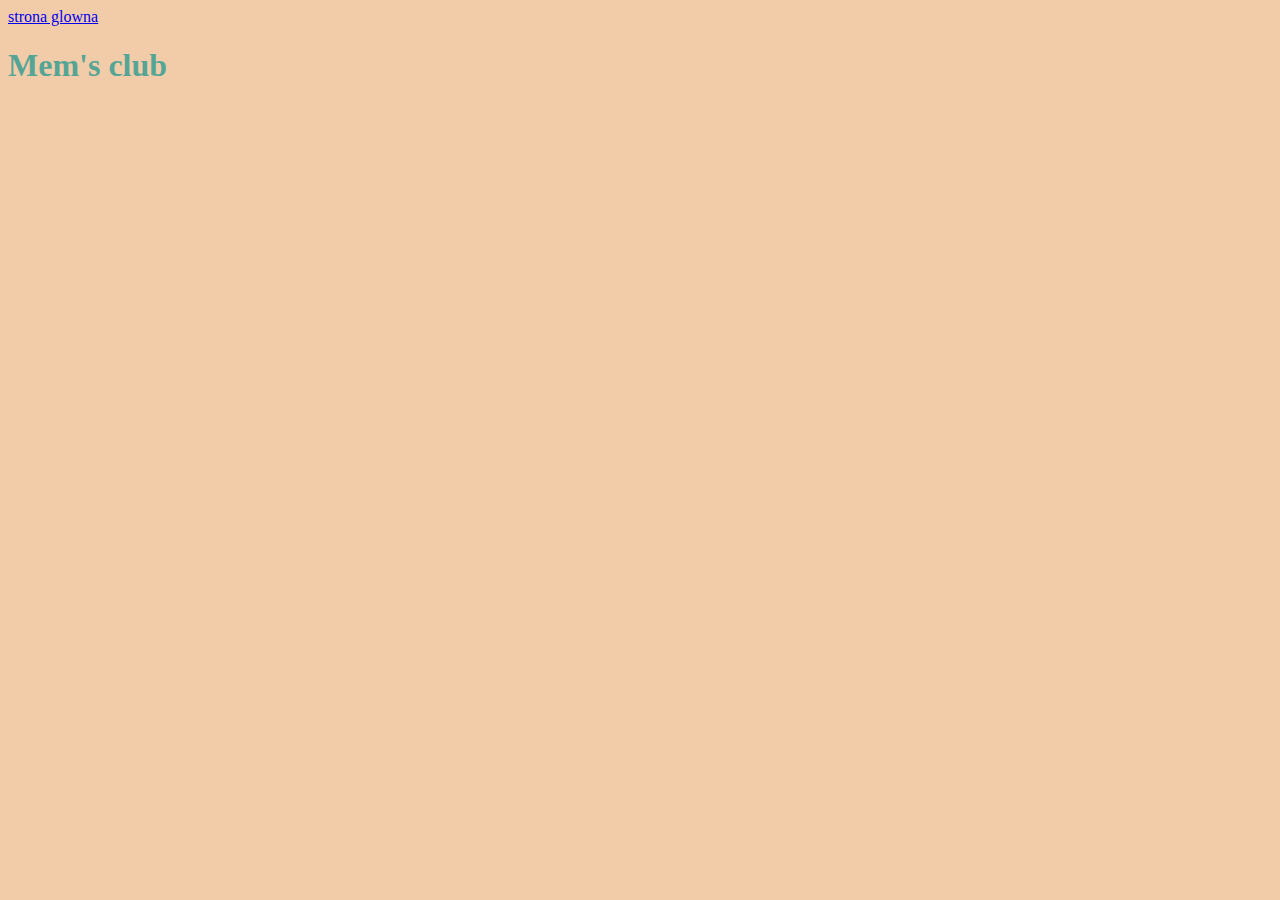
==== przydatneMemy.html @ 17985b26 "litle change" ====
<!DOCTYPE html>
<html lang="pl">
<head>
    <meta charset="UTF-8">
    <meta name="viewport" content="width=device-width, initial-scale=1.0">
    <meta http-equiv="X-UA-Compatible" content="ie=edge">
    <title>Notatnik</title>
    <link href="style.css" rel="stylesheet" type="text/css">
</head>
<body>
    <nav>
        <a href="index.html">strona glowna</a>
    </nav>

<main>
     <header>
         <h1>Mem's club</h1>

     

   
    </main>
</body>
</html>
---- style.css ----
h1{
    color: #2a9b91c9
}
h2{ 
    color: #3b9e96
}
h3{
    color: #105d68d7
}
body{
    background: #f0c399d8
}
section{
    color: #093a3d
}
.header{
    color: rgb(218, 97, 207);
}
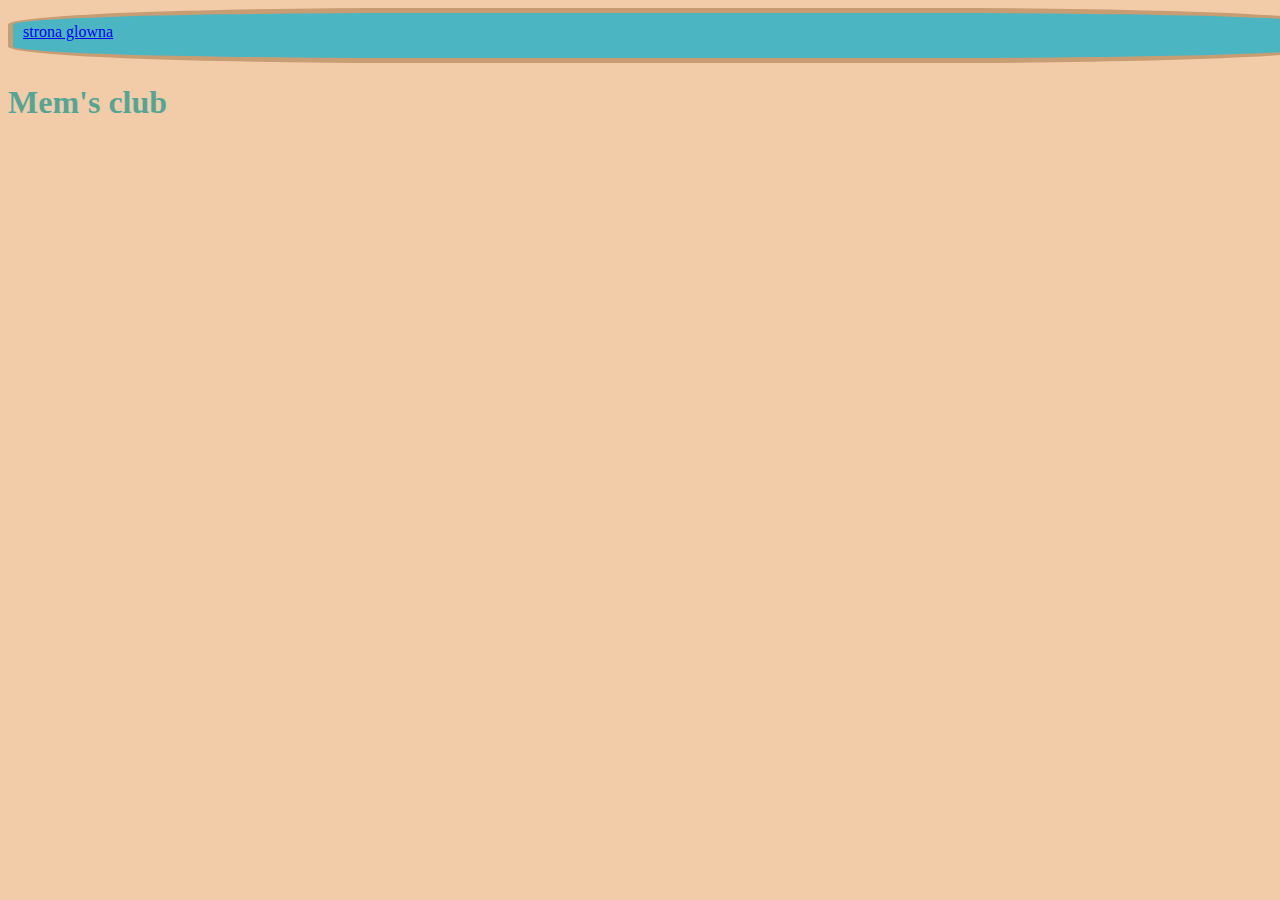
==== commit ed28ef97: "style commit" ====
--- a/przydatneMemy.html
+++ b/przydatneMemy.html
@@ -8,7 +8,7 @@
     <link href="style.css" rel="stylesheet" type="text/css">
 </head>
 <body>
-    <nav>
+    <nav class="navigation">
         <a href="index.html">strona glowna</a>
     </nav>
 
--- a/style.css
+++ b/style.css
@@ -7,6 +7,9 @@
 h3{
     color: #105d68d7
 }
+h3{
+    color:#093a3d;
+}
 body{
     background: #f0c399d8
 }
@@ -15,4 +18,31 @@
 }
 .header{
     color: rgb(218, 97, 207);
+}
+.navigation{
+    
+    background: #37b2c5e3;
+    width: 1300px;
+    height:25px;
+    padding:  10px;  
+    border: 5px solid #c99d73;
+    border-radius: 30%;
+
+}
+
+.photo{
+    display: inline-block;
+    height: 400px;
+    width: 400px;
+    padding:3px 4px;
+    
+    border-radius:40%;
+} 
+.article{
+    padding: 10px;
+    border: 3px solid rgb(218, 97, 207);
+    margin:5px;
+
+
+
 }